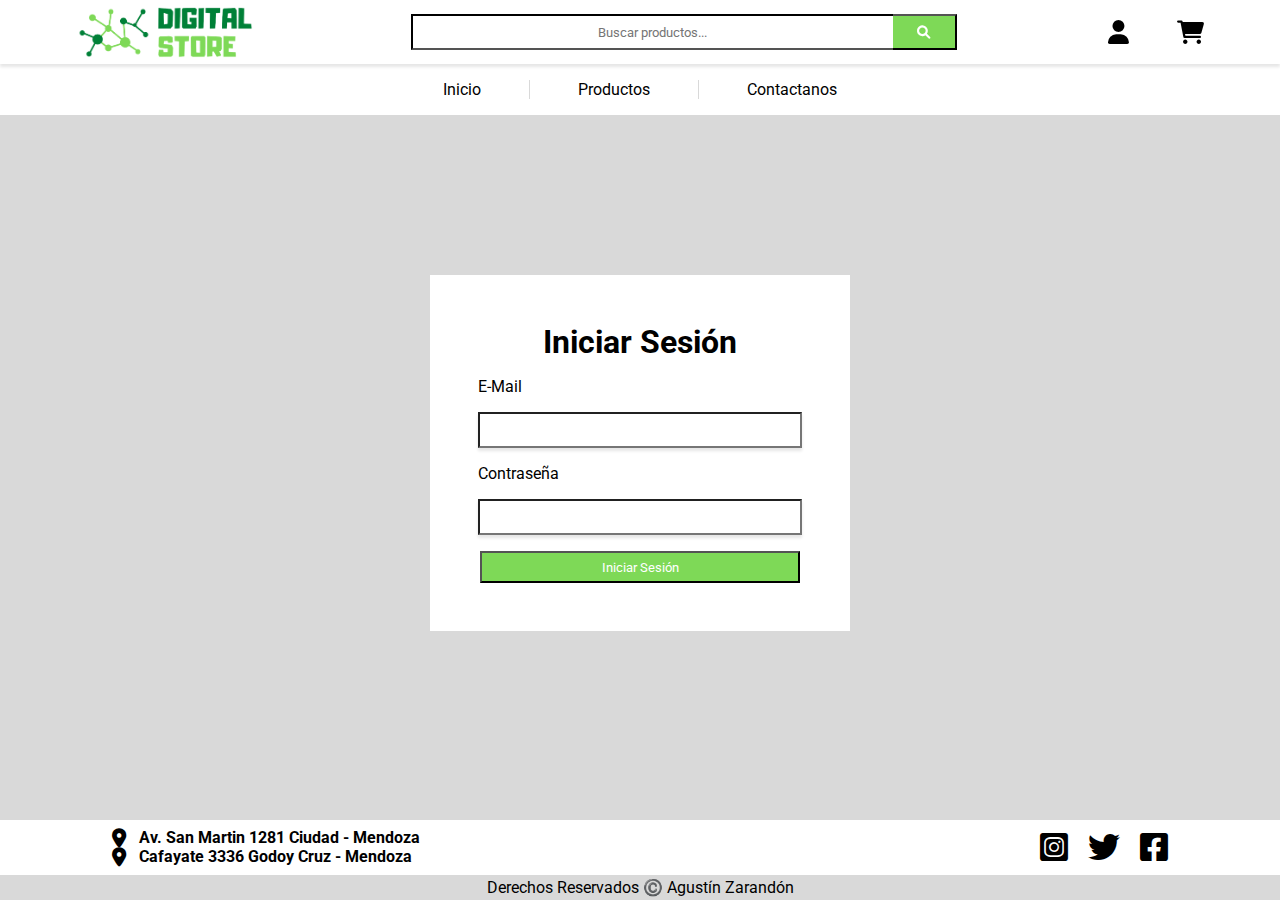
==== Views/Login.html @ e64de04f "integrador" ====
<!DOCTYPE html>
<html lang="en">

<head>
  <meta charset="UTF-8" />
  <meta http-equiv="X-UA-Compatible" content="IE=edge" />
  <meta name="viewport" content="width=device-width, initial-scale=1.0" />
  <title>Proyecto_Integrador_JS</title>
  <link rel="stylesheet" href="https://cdnjs.cloudflare.com/ajax/libs/font-awesome/6.0.0/css/all.min.css"
    integrity="sha512-9usAa10IRO0HhonpyAIVpjrylPvoDwiPUiKdWk5t3PyolY1cOd4DSE0Ga+ri4AuTroPR5aQvXU9xC6qOPnzFeg=="
    crossorigin="anonymous" referrerpolicy="no-referrer" />
  <link rel="stylesheet" href="../Styles/Globals.css">
  <link rel="stylesheet" href="../Styles/Login.css">
  <link rel="preconnect" href="https://fonts.googleapis.com">
<link rel="preconnect" href="https://fonts.gstatic.com" crossorigin>
<link href="https://fonts.googleapis.com/css2?family=Georama:wght@300&family=Roboto:wght@300;500;700&display=swap" rel="stylesheet">

<script src="../Scripts/script.js"></script>

</head>

<body>
  <header>
  </header>

  <main>
    <div class="form-main">
    <form>
      <h1 class="iniciarsesion">Iniciar Sesión</h1>
      <label for="E-Mail">
        <p class="pis">E-Mail</p> 
        <input class="form-is" type="email" name="mail" id="mail">
      </label>

      <label for="Contraseña">
       <p class="pis">Contraseña</p> 
        <input class="form-is" type="password" name="contraseña" id="contraseña">
      </label>


      <button class="buttonIS">Iniciar Sesión</button>

    </form>
</div>
  </main>
  <footer>
  </footer>

</body>

</html>
---- Styles/Globals.css ----
@import url('https://fonts.googleapis.com/css2?family=Roboto:wght@300;500;700&display=swap');

:root {
    --primary-color: #7ed957; 
    --secondary-color: #d9d9d9; 
    --main-bg-color: #ffffff;
    --main-box-shadow: 0 3px 3px rgb(0 0 0 / 10%);
    --secondary-box-shadow: rgba(149, 157, 165, 0.2) 0px 8px 24px;
}

* {
    padding: 0;
    margin: 0;
    font-family: 'Roboto', sans-serif;
}
body {
    background-color: var(--main-bg-color);
    font-family: 'Roboto', sans-serif;
}
li{
    list-style: none;
}

a{
    text-decoration: none;
    color:unset;
}

.border-left {
    border-left: 0.5px solid var(--secondary-color);
}

/* header */
.header-logo{
    display: flex;
    justify-content: space-around;
    align-items: center;
    background-color: var(--main-bg-color);
    position: fixed;
    top: 0;
    width: 100%;
    box-shadow: var(--main-box-shadow);
    z-index: 99;
}
.logonav {
    height: 4rem;
    cursor: pointer;
}
.loguitos {
    display: flex;
    gap: 3rem;
}

.loguitos i{
    font-size: 1.5rem;
    cursor: pointer;
}

.loguitos i:hover, .redes i:hover{
    color: var(--primary-color);
}
.search {
    display: flex;
}
.barrasearch {
    height: 2rem;
    width: 30rem;
    border-color: #000;
    border-right: none;
    outline: none;
    text-align: center;
}

.botonsearch {
    height: 2.25rem;
    width: 4rem;
    background-color: var(--primary-color);
    border-color: #000;
    border-left: none;
    color: var(--main-bg-color);
    cursor: pointer;
}
.menunav {
    display: flex;
    align-items: center;
    justify-content: center;
    padding: 1rem;
    background-color: var(--main-bg-color)
}

.menunav li{
    padding: 0 3rem;
}

.itemnav a, .loguitos i{
    color: #000;
    transition-duration: 500ms;
    padding-bottom: 1px;
}

.itemnav a:hover{
   color: var(--primary-color);
   border-bottom: 1px solid var(--primary-color);
}

.btn-productos{
    cursor: pointer;
}


/* footer */

footer {
    background-color: var(--secondary-color);
    position: fixed;
    bottom: 0;
    width: 100%;
}

.h4footer {
    display: flex;
    gap: 0.8rem;
}

.h4footer i{
    font-size: 1.2rem;
}

.redes i{
    padding-left: 1rem;
    font-size: 2rem;
    transition-duration: 500ms;
    cursor: pointer;
}

.containerf {
    padding: 0.5rem 7rem;
    display: flex;
    justify-content: space-between;
    align-items: center;
}

.div-pfooter{
    background-color: var(--main-bg-color);
    padding: 0.2rem;
    text-align: center;
}
---- Styles/Login.css ----
body {
    background-color: var(--secondary-color);
}
.form-main {
    display: flex;
    justify-content: center;
    align-items: center;
    margin: 10rem;
    
}
form {
    padding: 3rem;
    margin: 0;
    background-color: var(--main-bg-color);
    display: flex;
    align-items: center;
    justify-content: center;
    flex-direction: column;
    gap: 1rem;
}
.buttonIS {
    width: 20rem;
    height: 2rem;
    color: var(--main-bg-color);
    text-align: center;
    background-color: var(--primary-color);
}
.iniciarsesion {
    text-align: center;
}
.pis {
    text-align: start;
}
.form-is {
    height: 2rem;
    width: 20rem;
    margin-top: 1rem;
    box-shadow: var(--main-box-shadow);
 
}
footer {
    background-color: var(--main-bg-color);
}

.div-pfooter{
    background-color: var(--secondary-color);
}
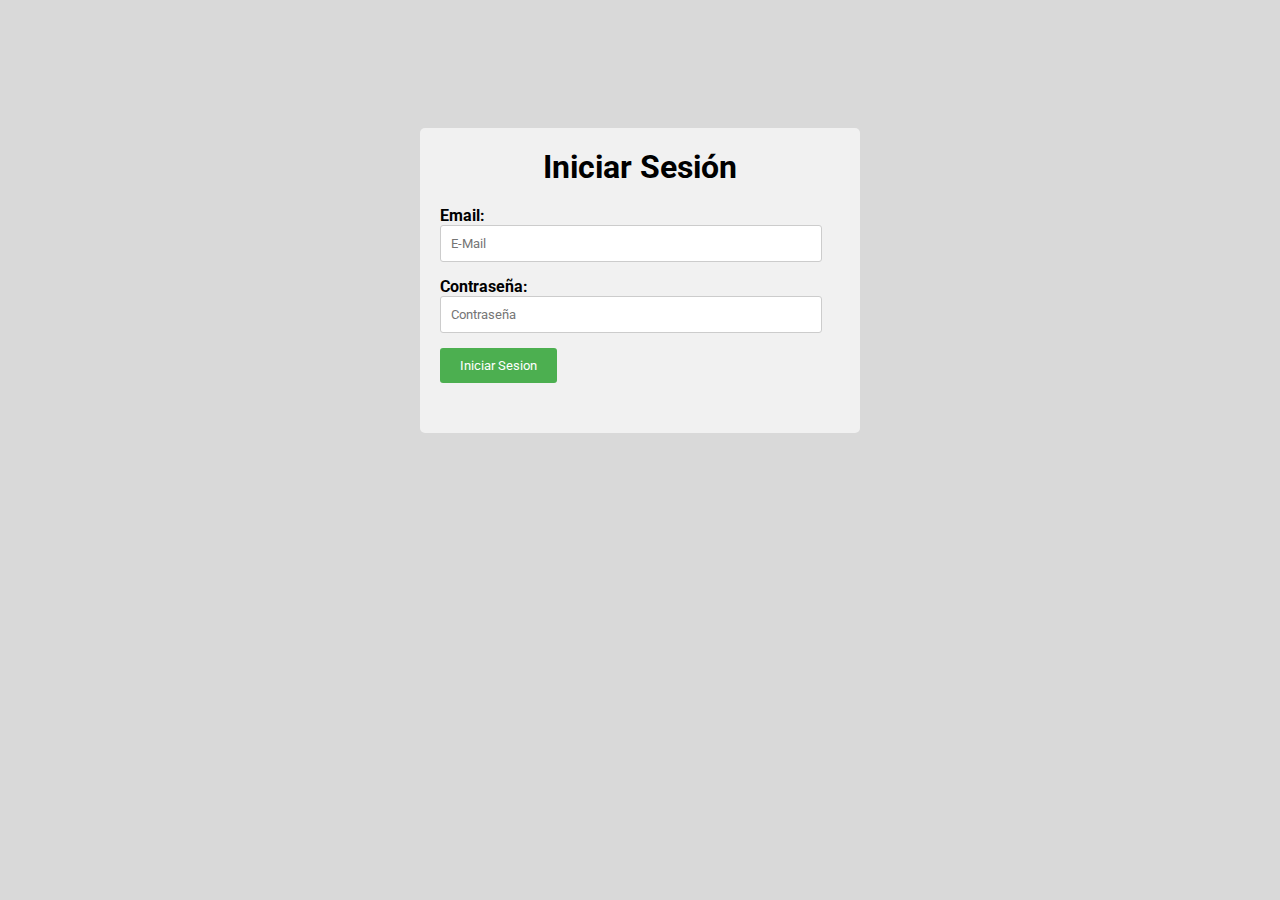
==== commit 88bc29a6: "Login & Registration and validate forms" ====
--- a/Views/Login.html
+++ b/Views/Login.html
@@ -9,13 +9,15 @@
   <link rel="stylesheet" href="https://cdnjs.cloudflare.com/ajax/libs/font-awesome/6.0.0/css/all.min.css"
     integrity="sha512-9usAa10IRO0HhonpyAIVpjrylPvoDwiPUiKdWk5t3PyolY1cOd4DSE0Ga+ri4AuTroPR5aQvXU9xC6qOPnzFeg=="
     crossorigin="anonymous" referrerpolicy="no-referrer" />
+  <link rel="stylesheet" href="ruta/estilos.css">
+
   <link rel="stylesheet" href="../Styles/Globals.css">
   <link rel="stylesheet" href="../Styles/Login.css">
   <link rel="preconnect" href="https://fonts.googleapis.com">
-<link rel="preconnect" href="https://fonts.gstatic.com" crossorigin>
-<link href="https://fonts.googleapis.com/css2?family=Georama:wght@300&family=Roboto:wght@300;500;700&display=swap" rel="stylesheet">
+  <link rel="preconnect" href="https://fonts.gstatic.com" crossorigin>
+  <link href="https://fonts.googleapis.com/css2?family=Georama:wght@300&family=Roboto:wght@300;500;700&display=swap"
+    rel="stylesheet">
 
-<script src="../Scripts/script.js"></script>
 
 </head>
 
@@ -24,28 +26,28 @@
   </header>
 
   <main>
-    <div class="form-main">
-    <form>
-      <h1 class="iniciarsesion">Iniciar Sesión</h1>
-      <label for="E-Mail">
-        <p class="pis">E-Mail</p> 
-        <input class="form-is" type="email" name="mail" id="mail">
-      </label>
-
-      <label for="Contraseña">
-       <p class="pis">Contraseña</p> 
-        <input class="form-is" type="password" name="contraseña" id="contraseña">
-      </label>
+    <div class="container">
+      <form class="registration-form" id="login--form">
+        <h1>Iniciar Sesión</h1>
+        <div class="form-group">
+          <div class="form-group">
+            <label for="email">Email:</label>
+            <input type="email" id="email" class="form-control" placeholder="E-Mail" required>
+          </div>
+          <div class="form-group">
+            <label for="password">Contraseña:</label>
+            <input type="password" id="password" class="form-control" placeholder="Contraseña" required>
+          </div>
+          <div class="form-group">
+            <button type="submit" class="submit-btn">Iniciar Sesion</button>
+          </div>
+      </form>
+   </div>
+  </main>
+  <footer></footer>
+</body>
+<script src="../Scripts/Script.js"></script>
+<script src="../Scripts/Login.js"></script>
 
 
-      <button class="buttonIS">Iniciar Sesión</button>
-
-    </form>
-</div>
-  </main>
-  <footer>
-  </footer>
-
-</body>
-
 </html>--- a/Styles/Globals.css
+++ b/Styles/Globals.css
@@ -1,3 +1,4 @@
+
 @import url('https://fonts.googleapis.com/css2?family=Roboto:wght@300;500;700&display=swap');
 
 :root {
--- a/Styles/Login.css
+++ b/Styles/Login.css
@@ -1,47 +1,85 @@
 body {
     background-color: var(--secondary-color);
 }
-.form-main {
-    display: flex;
-    justify-content: center;
-    align-items: center;
-    margin: 10rem;
-    
-}
-form {
-    padding: 3rem;
-    margin: 0;
-    background-color: var(--main-bg-color);
-    display: flex;
-    align-items: center;
-    justify-content: center;
-    flex-direction: column;
-    gap: 1rem;
-}
-.buttonIS {
-    width: 20rem;
-    height: 2rem;
-    color: var(--main-bg-color);
-    text-align: center;
-    background-color: var(--primary-color);
-}
-.iniciarsesion {
-    text-align: center;
-}
-.pis {
-    text-align: start;
-}
-.form-is {
-    height: 2rem;
-    width: 20rem;
-    margin-top: 1rem;
-    box-shadow: var(--main-box-shadow);
- 
-}
-footer {
-    background-color: var(--main-bg-color);
+main {
+    padding-top: 10%;
+    padding-bottom: 20%;
 }
 
-.div-pfooter{
-    background-color: var(--secondary-color);
-} 
+/* new styles */
+
+.container {
+    max-width: 400px;
+    margin: 0 auto;
+    padding: 20px;
+    background-color: #f1f1f1;
+    border-radius: 5px;
+}
+
+h1 {
+    text-align: center;
+    margin-bottom: 20px;
+}
+
+.registration-form {
+    display: flex;
+    flex-direction: column;
+}
+
+.form-group {
+    display: flex;
+    flex-direction: column;
+    align-items: flex-start;
+    margin-bottom: 15px;
+    width: 100%;
+}
+
+label {
+    font-weight: bold;
+}
+
+.form-control {
+    padding: 10px;
+    border-radius: 3px;
+    width: 90%;
+    border: 1px solid #ccc;
+}
+
+.submit-btn {
+    padding: 10px 20px;
+    background-color: #4CAF50;
+    color: #fff;
+    border: none;
+    border-radius: 3px;
+    cursor: pointer;
+}
+
+.submit-btn:hover {
+    background-color: #45a049;
+}
+
+
+
+/* Error / Success */
+.form__field.error input {
+    border: 1px solid #dc3545;
+  }
+  
+  .form__field small {
+    color: #dc3545;
+    max-width: 350px;
+    text-align: center;
+    display: none;
+  }
+  
+  .form__field.success input {
+    border: 1px solid #28a745;
+  }
+  
+  #form__error {
+    color: #dc3545;
+    font-size: 1rem;
+    margin: 8px 0px;
+    max-width: 350px;
+    text-align: center;
+  }
